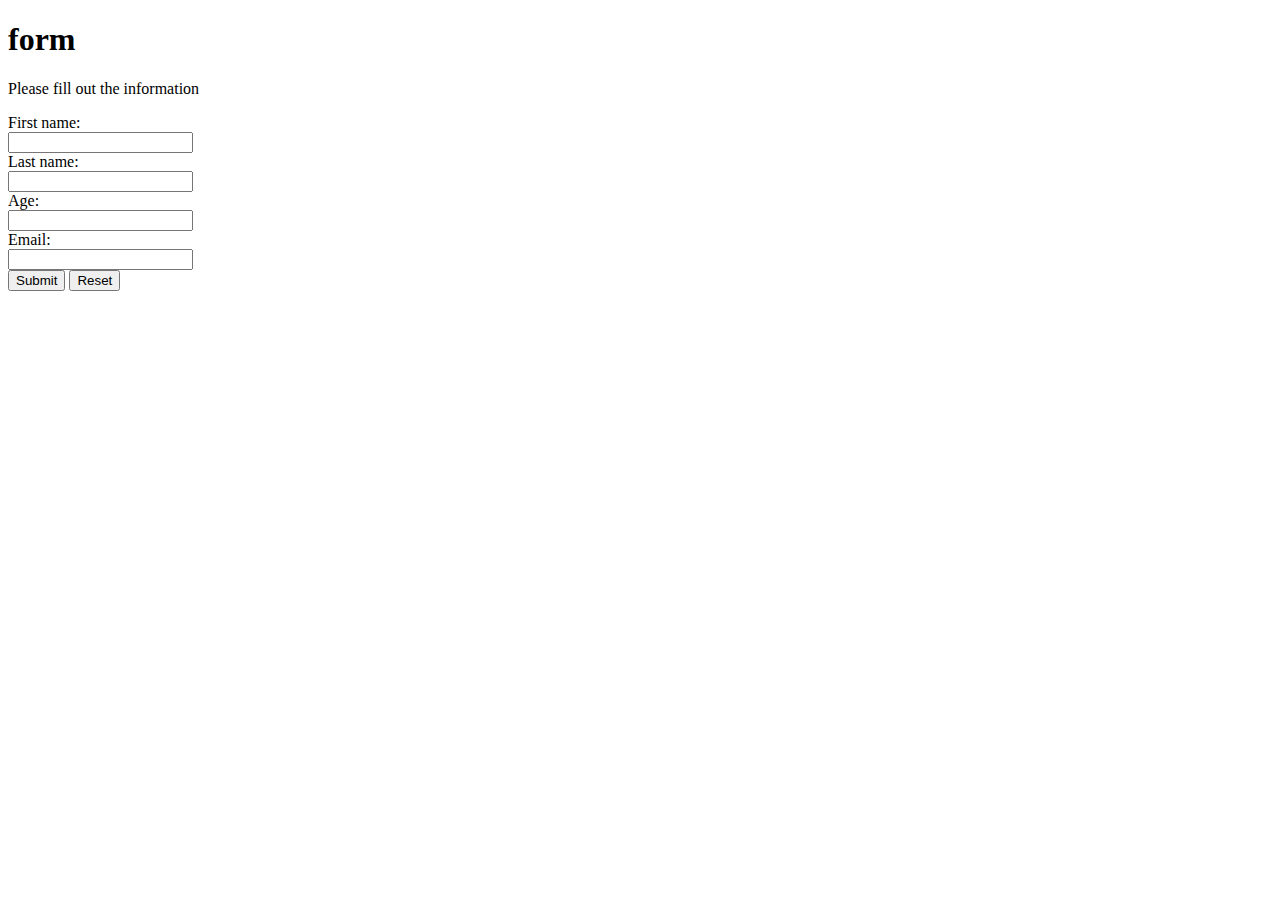
==== index.html @ 0681fafe "added all the labels and a submit button" ====
<!DOCTYPE html>
<html lang="en">
<head>
    <meta charset="UTF-8">
    <meta name="viewport" content="width=device-width, initial-scale=1.0">
    <title>Form</title>
    <link rel="stylesheet" href="styles.css">
</head>
<body>
    <h1>form</h1>
    <p>Please fill out the information</p>
    <form action="results.html" method="GET">
        <label for="fname">First name:</label><br>
        <input type="text" id="fname" name="fname"><br>
        <label for="lname">Last name:</label><br>
        <input type="text" id="lname" name="lname"><br>
        <label for="age">Age:</label><br>
        <input type="number" id="age" name="age"><br>
        <label for="email">Email:</label><br>
        <input type="email" id="email" name="email"><br>
        <button type="submit">Submit</button>
        <button type="reset">Reset</button>
      </form>
</body>
</html>
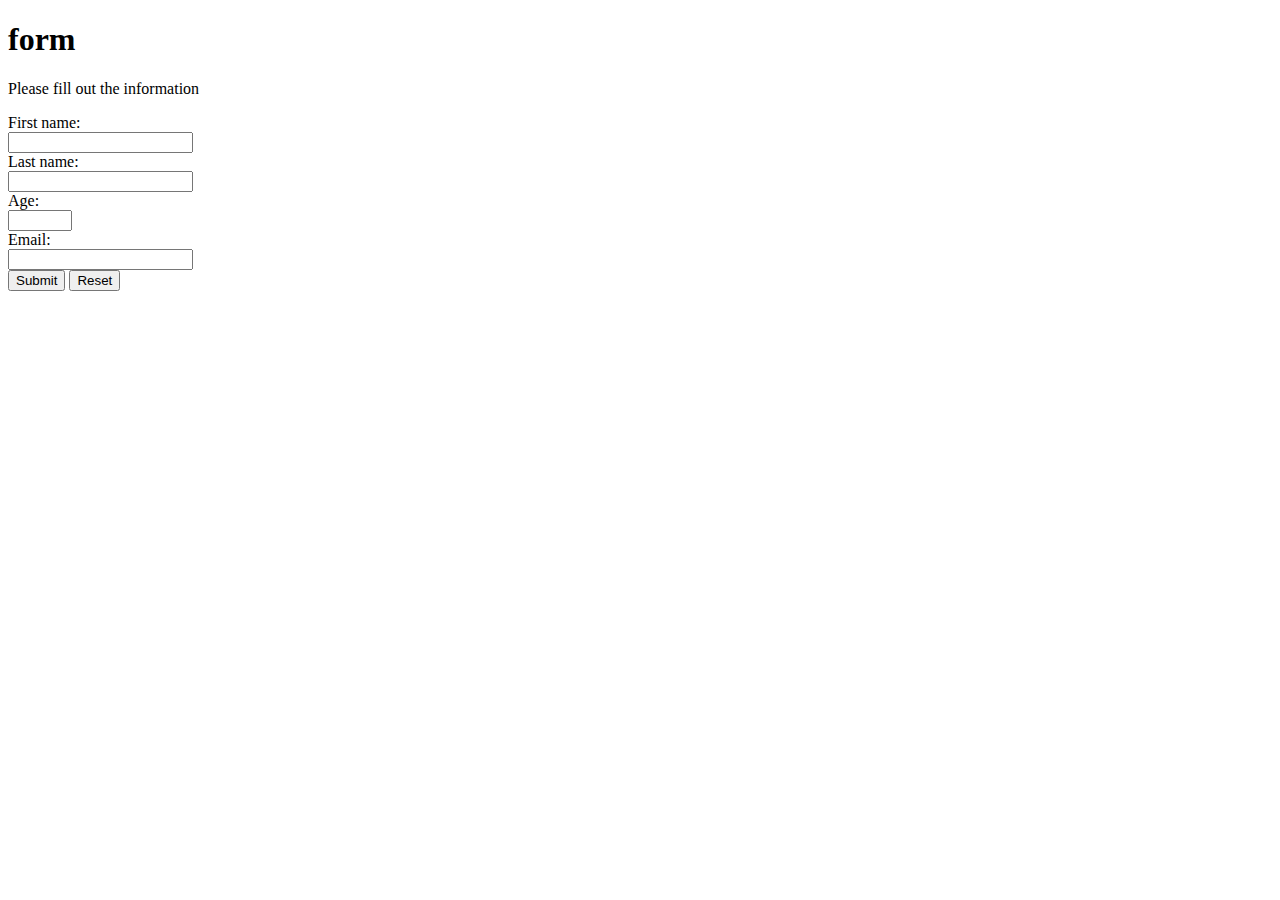
==== commit 4e8d0297: "added min and max for age" ====
--- a/index.html
+++ b/index.html
@@ -11,13 +11,13 @@
     <p>Please fill out the information</p>
     <form action="results.html" method="GET">
         <label for="fname">First name:</label><br>
-        <input type="text" id="fname" name="fname"><br>
+        <input type="text" id="fname" name="fname" required><br>
         <label for="lname">Last name:</label><br>
-        <input type="text" id="lname" name="lname"><br>
+        <input type="text" id="lname" name="lname" required><br>
         <label for="age">Age:</label><br>
-        <input type="number" id="age" name="age"><br>
+        <input type="number" id="age" name="age" min="1" max="150"><br>
         <label for="email">Email:</label><br>
-        <input type="email" id="email" name="email"><br>
+        <input type="email" id="email" name="email" required><br>
         <button type="submit">Submit</button>
         <button type="reset">Reset</button>
       </form>
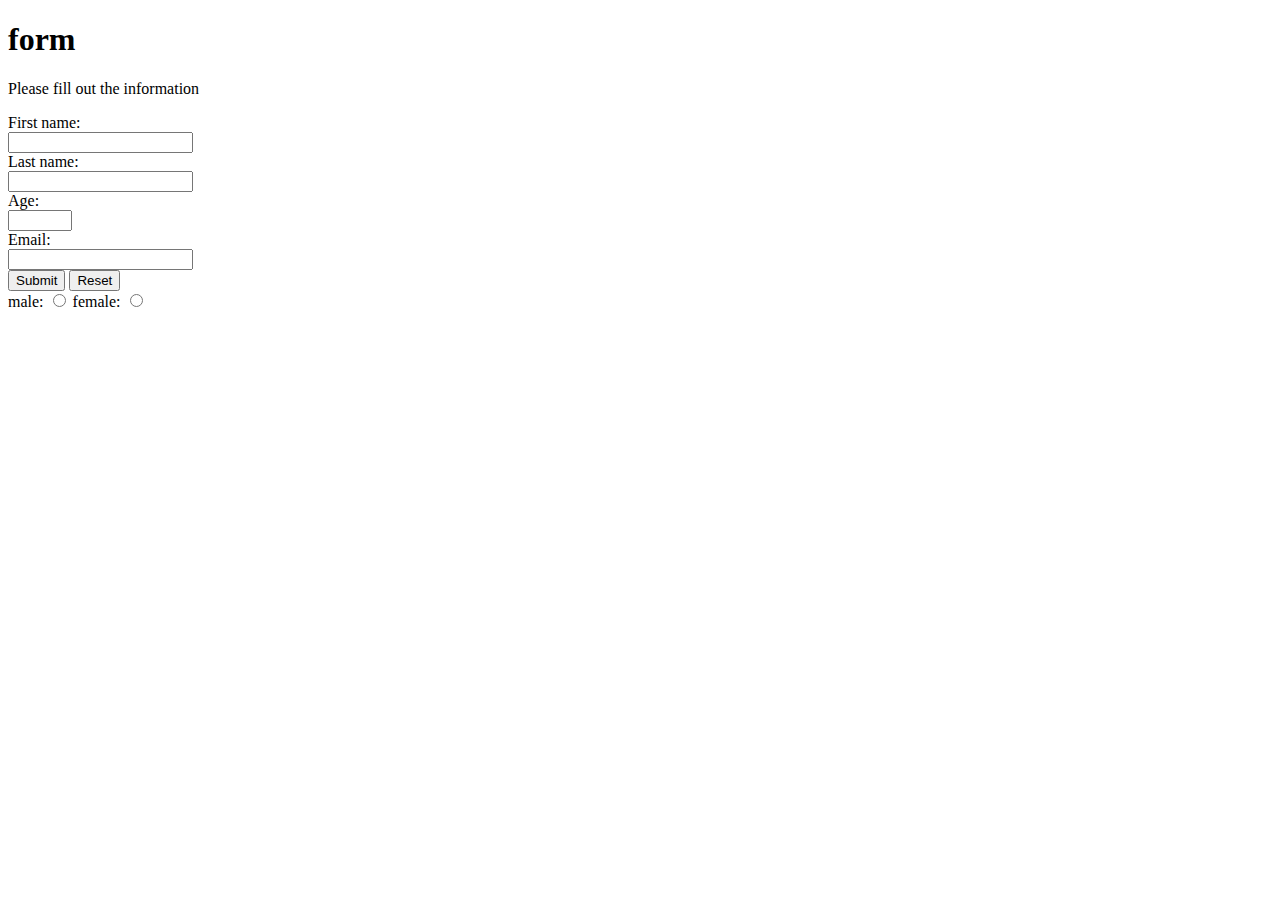
==== commit 048fc60f: "added radio button for gender" ====
--- a/index.html
+++ b/index.html
@@ -21,5 +21,11 @@
         <button type="submit">Submit</button>
         <button type="reset">Reset</button>
       </form>
+      <aside>
+        <label for="male">male:</label>
+        <input type="radio" name="gender" id="male">
+        <label for="female">female:</label>
+        <input type="radio" name="gender" id="female">
+      </aside>
 </body>
 </html>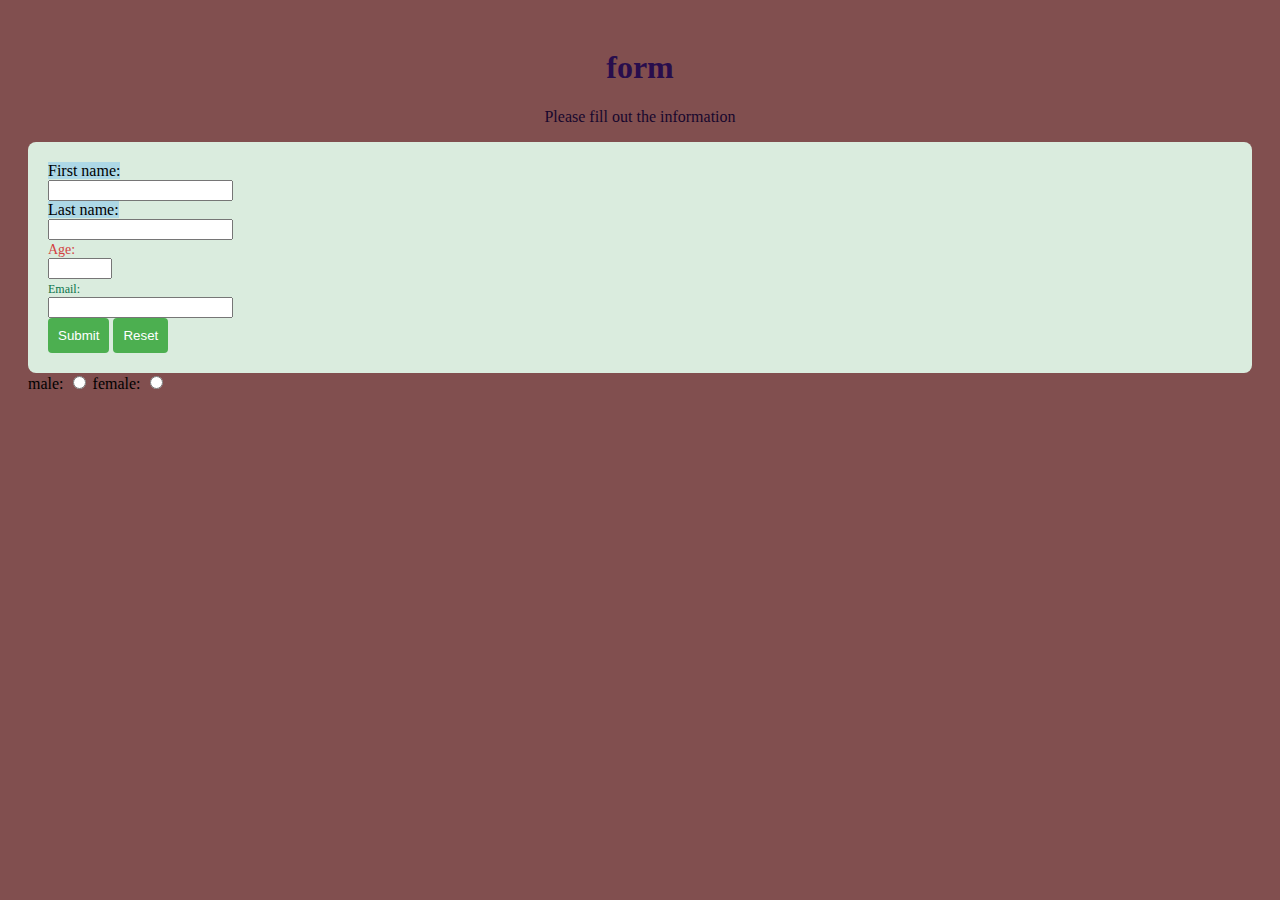
==== commit b011c0ea: "added code to results page" ====
--- a/index.html
+++ b/index.html
@@ -9,23 +9,23 @@
 <body>
     <h1>form</h1>
     <p>Please fill out the information</p>
-    <form action="results.html" method="GET">
-        <label for="fname">First name:</label><br>
+    <form action="results.html" method="get" class="form">
+        <label for="fname" class="label">First name:</label><br>
         <input type="text" id="fname" name="fname" required><br>
-        <label for="lname">Last name:</label><br>
+        <label for="lname" class="label">Last name:</label><br>
         <input type="text" id="lname" name="lname" required><br>
-        <label for="age">Age:</label><br>
+        <label for="age" class="a-label">Age:</label><br>
         <input type="number" id="age" name="age" min="1" max="150"><br>
-        <label for="email">Email:</label><br>
+        <label for="email" class="b-label">Email:</label><br>
         <input type="email" id="email" name="email" required><br>
-        <button type="submit">Submit</button>
-        <button type="reset">Reset</button>
+        <button type="submit" class="button">Submit</button>
+        <button type="reset" class="reset">Reset</button>
       </form>
       <aside>
         <label for="male">male:</label>
-        <input type="radio" name="gender" id="male">
+        <input type="radio" name="gender" id="male" value="male">
         <label for="female">female:</label>
-        <input type="radio" name="gender" id="female">
+        <input type="radio" name="gender" id="female" value="female">
       </aside>
 </body>
 </html>--- a/styles.css
+++ b/styles.css
@@ -0,0 +1,43 @@
+.label {
+    font-size: 16px;
+    background-color: lightblue;
+}
+.a-label {
+    font-size: 14px;
+    color: #d34242;
+}
+.b-label {
+    font-size: 12px;
+    color: #0a744a;
+}
+button {
+    grid-column: span 2;
+    padding: 10px;
+    background-color: #4CAF50;
+    color: white;
+    border: none;
+    border-radius: 4px;
+    cursor: pointer;
+  }
+  button:hover {
+    background-color: #45a049;
+  }
+  form {
+    margin: auto;
+    padding: 20px;
+    background-color: #daecde;
+    border-radius: 8px;
+  }
+body{
+    background-color: #814f4f;
+    padding: 20px;
+    border-radius: 8px;
+  }
+  h1 {
+    text-align: center;
+    color: #280d4d;
+  }
+  p {
+    text-align: center;
+    color: #17072d;
+  }